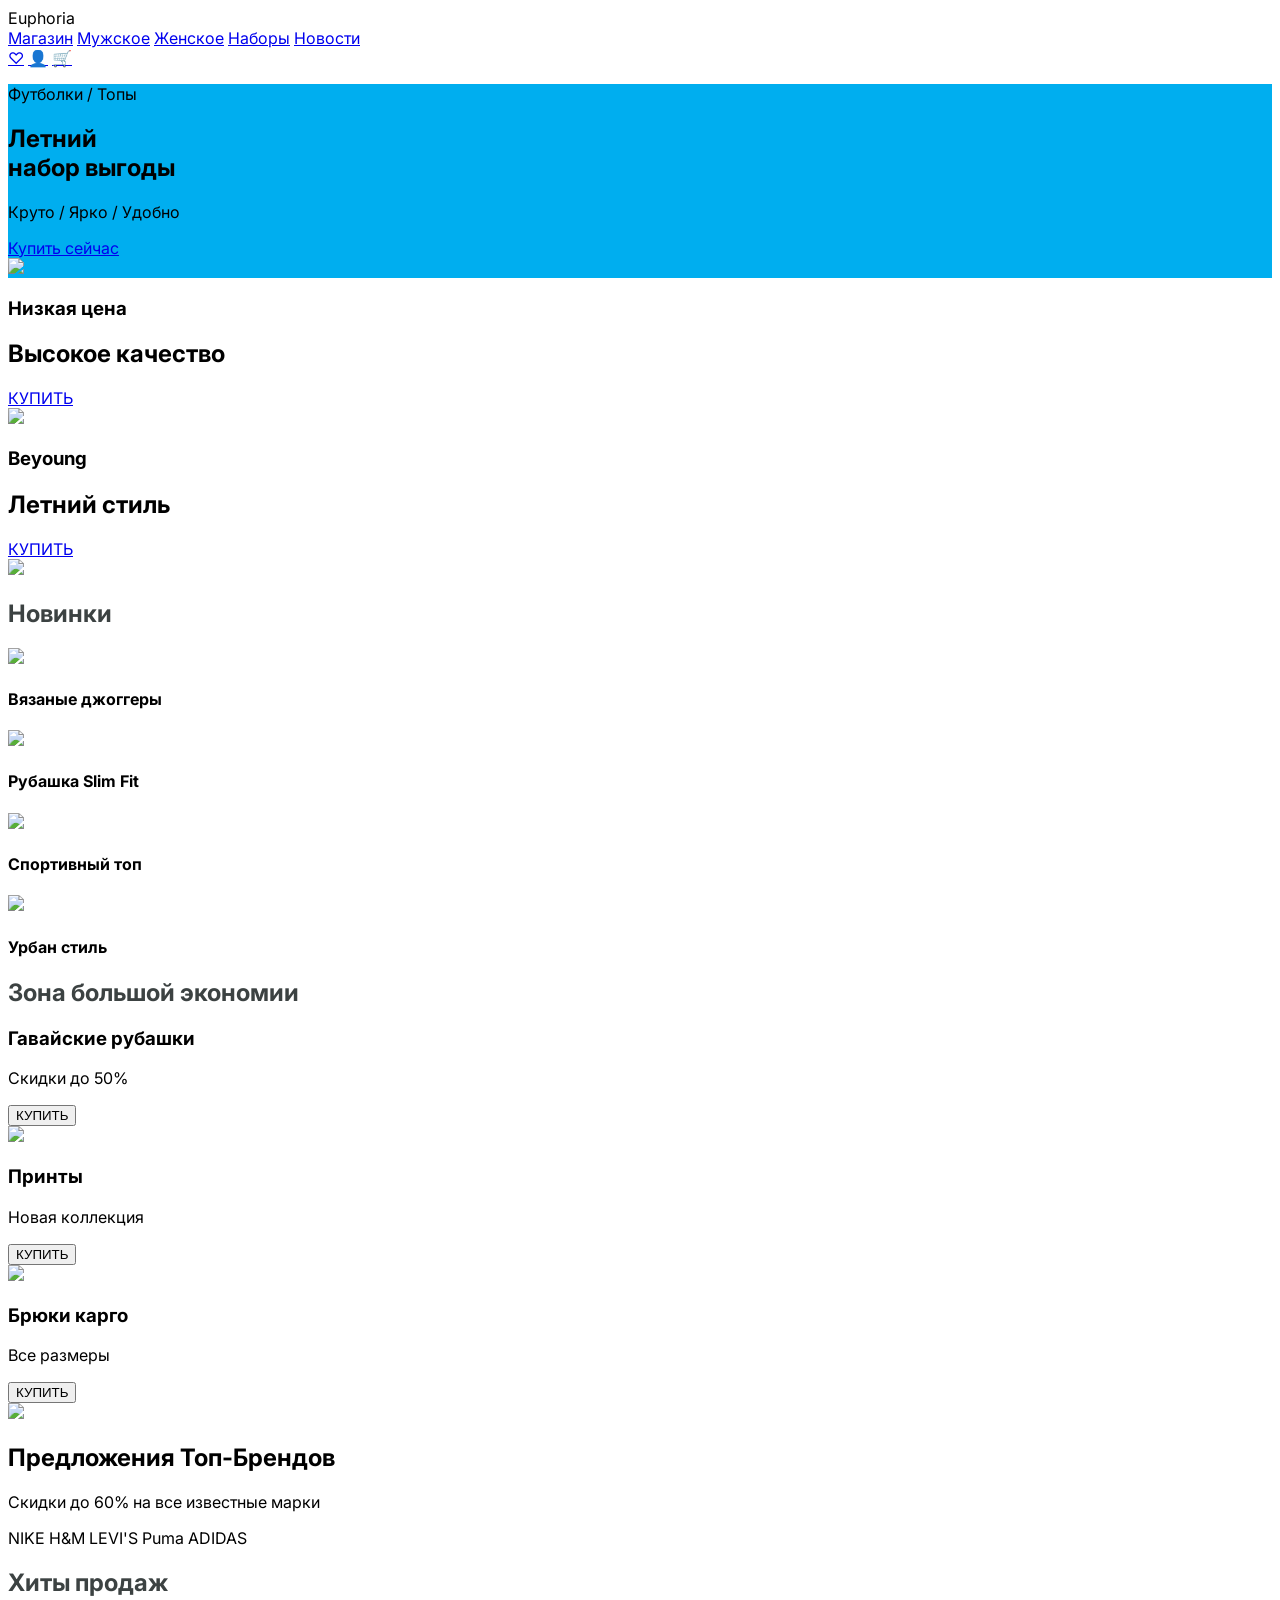
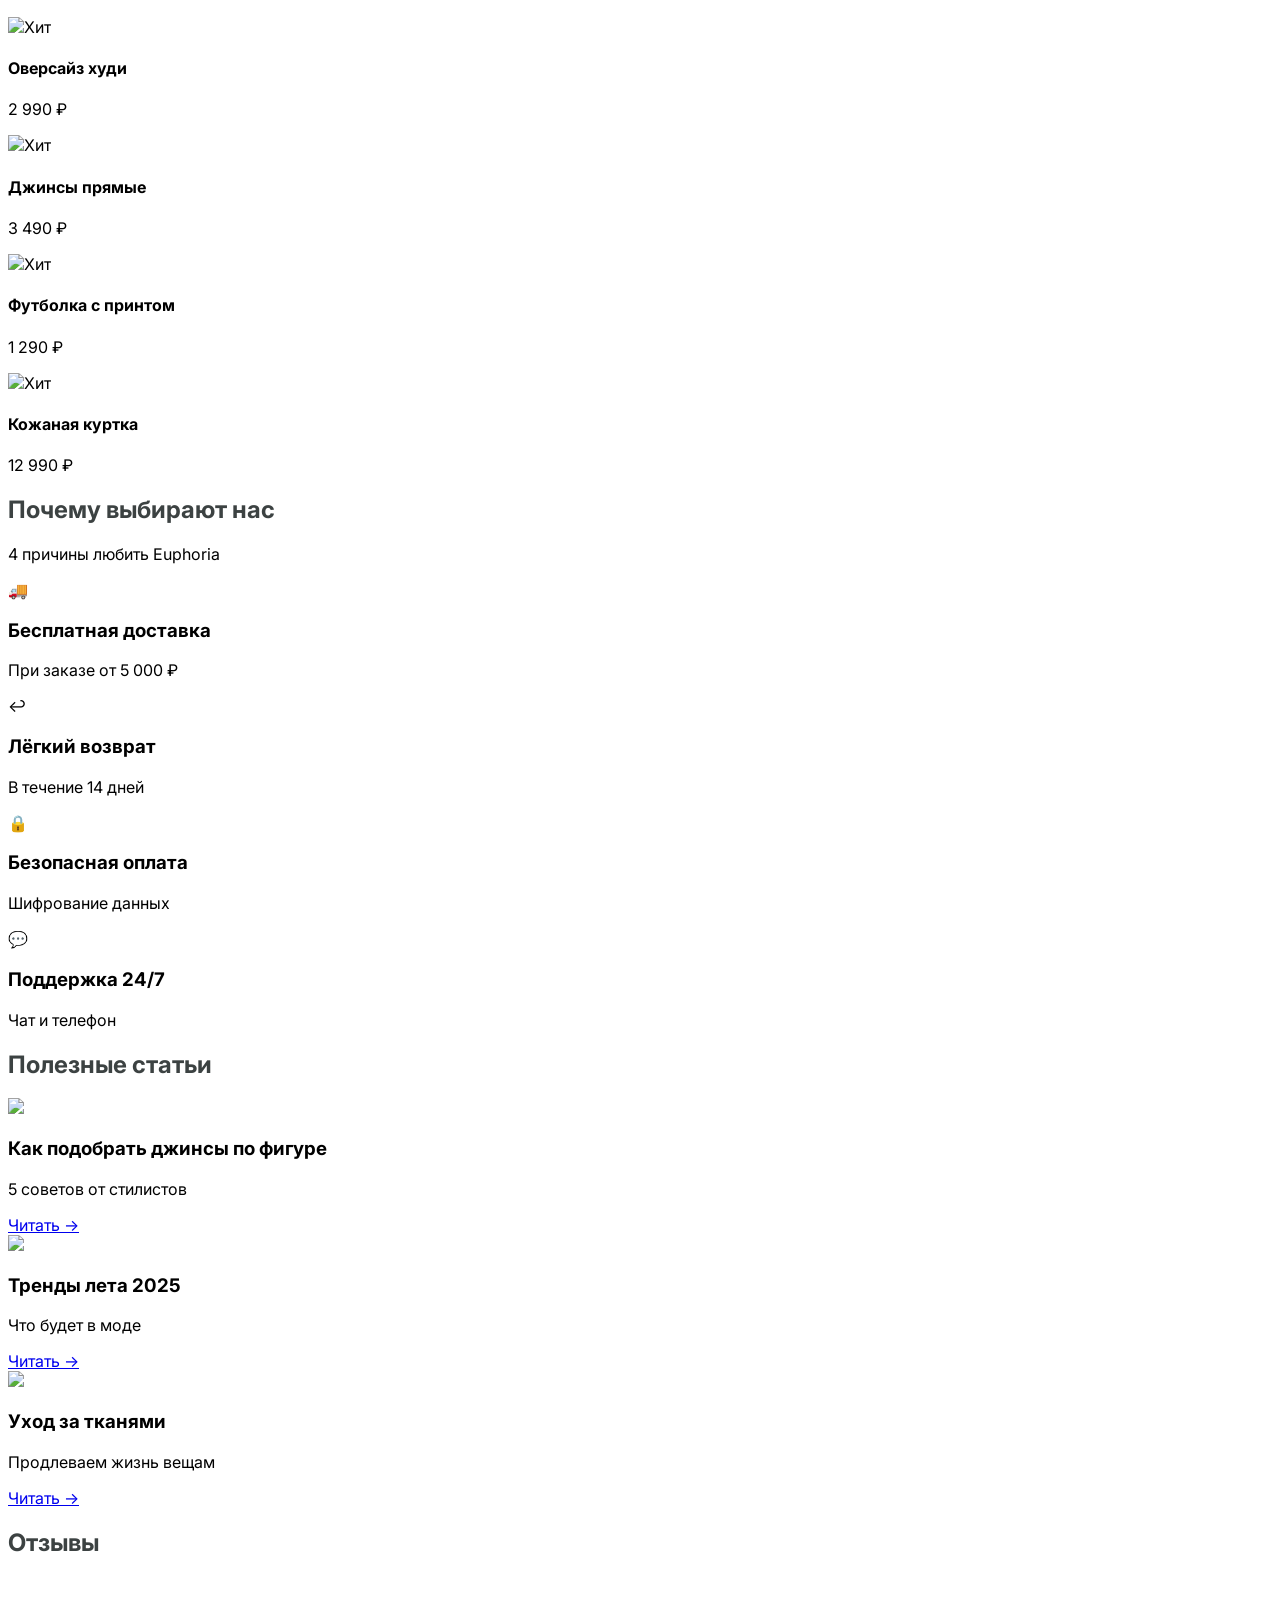
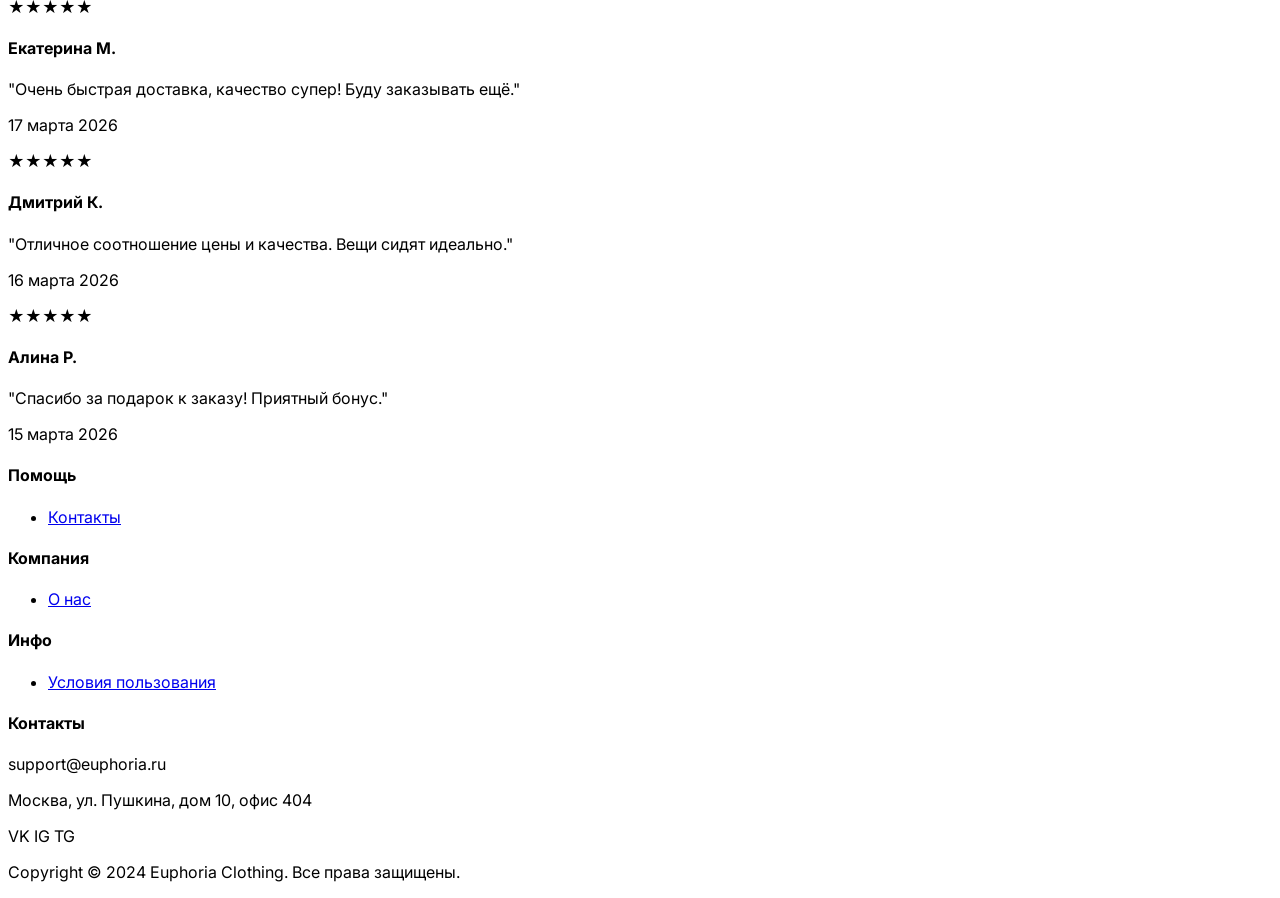
==== index.html @ e45eba12 "Add files via upload" ====
<!DOCTYPE html>
<html lang="ru">
<head>
    <meta charset="UTF-8">
    <meta name="viewport" content="width=device-width, initial-scale=1.0">
    <title>Euphoria — Магазин одежды</title>
    <script src="https://cdn.tailwindcss.com"></script>
    <link href="https://fonts.googleapis.com/css2?family=Inter:wght@300;400;600;700;800&display=swap" rel="stylesheet">
    <style>
        body { font-family: 'Inter', sans-serif; }
        .hero-bg { background-color: #00AEEF; }
        .text-brand { color: #3C4242; }
    </style>
</head>
<body class="bg-white text-gray-800">

    <header class="border-b sticky top-0 bg-white z-50">
    <div class="container mx-auto px-4 py-4 flex items-center text-sm md:text-base">
        
        <div class="flex items-center space-x-14"> 
            <div class="text-3xl font-black tracking-tighter text-black italic">Euphoria</div>
            <nav class="hidden md:flex space-x-6 font-semibold text-gray-500">
                <a href="index.html" class="hover:text-black">Магазин</a>
                <a href="men.html" class="hover:text-black">Мужское</a>
                <a href="women.html" class="hover:text-black">Женское</a>
                <a href="sets.html" class="hover:text-black">Наборы</a>
                <a href="new.html" class="hover:text-black">Новости</a>
            </nav>
        </div>
        <div class="flex items-center space-x-4 ml-auto">
            <div class="flex space-x-4 text-xl">
                <a href="wishlist.html" class="hover:scale-110 transition">♡</a>
                <a href="profile.html" class="hover:scale-110 transition">👤</a>
                <a href="cart.html" class="hover:scale-110 transition">🛒</a>
            </div>
        </div>
    </div>
</header>

    <section class="hero-bg relative h-[400px] md:h-[595px] flex items-center overflow-hidden">
        <div class="container mx-auto px-6 z-10 text-white">
            <p class="text-lg md:text-2xl font-medium mb-2">Футболки / Топы</p>
            <h1 class="text-5xl md:text-7xl font-extrabold mb-4 leading-tight">Летний<br>набор выгоды</h1>
            <p class="text-md md:text-xl mb-8 uppercase tracking-[0.2em] font-light">Круто / Ярко / Удобно</p>
            <a href="women.html" class="bg-white text-black px-10 py-4 rounded-lg font-bold hover:bg-gray-100 transition shadow-lg">Купить сейчас</a>
        </div>
        <div class="absolute right-0 bottom-0 h-full w-full md:w-1/2 bg-cover bg-top">
             <img src="C:\Users\Ilfina\OneDrive\Desktop\462\УП 03 (2026)\картинки\image-Photoroom_imgupscaler.ai_Бета_2K-Photoroom.png">
        </div>
    </section>

    <section class="container mx-auto px-4 py-12 grid md:grid-cols-2 gap-8">
        <div class="rounded-2xl p-10 text-white flex flex-col justify-center h-80 relative overflow-hidden bg-[#F8B62D]">
            <div class="z-10">
                <h3 class="text-xl font-bold mb-1">Низкая цена</h3>
                <h2 class="text-4xl font-black mb-4 uppercase">Высокое качество</h2>
                <a href="#" class="underline font-bold text-lg">КУПИТЬ</a>
            </div>
            <img src="C:\Users\Ilfina\OneDrive\Desktop\462\УП 03 (2026)\картинки\acetone-2026314-104355-836.png" class="absolute right-0 bottom-0 w-1/2 h-full object-cover">
        </div>
        <div class="rounded-2xl p-10 text-white flex flex-col justify-center h-80 relative overflow-hidden bg-[#8E44AD]">
            <div class="z-10">
                <h3 class="text-xl font-bold mb-1">Beyoung</h3>
                <h2 class="text-4xl font-black mb-4 uppercase text-white">Летний стиль</h2>
                <a href="#" class="underline font-bold text-lg">КУПИТЬ</a>
            </div>
            <img src="C:\Users\Ilfina\OneDrive\Desktop\462\УП 03 (2026)\картинки\acetone-2026314-10462-920.png" class="absolute right-0 bottom-0 w-1/2 h-full object-cover">
        </div>
    </section>

    <section class="container mx-auto px-4 py-10">
        <div class="flex items-center mb-10">
            <div class="w-1.5 h-8 bg-[#8A33FD] rounded-full mr-4"></div>
            <h2 class="text-3xl font-bold text-brand">Новинки</h2>
        </div>
        <div class="grid grid-cols-2 md:grid-cols-4 gap-8">
            <div class="group">
                <div class="rounded-xl overflow-hidden mb-4 aspect-[3/4]">
                    <img src="https://i.pinimg.com/736x/69/4b/36/694b367ff5fae0aefccf6f9b3c38980f.jpg" class="w-full h-full object-cover group-hover:scale-105 transition duration-500">
                </div>
                <h4 class="font-bold text-lg">Вязаные джоггеры</h4>
            </div>
            <div class="group">
                <div class="rounded-xl overflow-hidden mb-4 aspect-[3/4]">
                    <img src="https://i.pinimg.com/1200x/1e/c3/07/1ec3077cf5472febc467833d4c1caa9f.jpg" class="w-full h-full object-cover group-hover:scale-105 transition duration-500">
                </div>
                <h4 class="font-bold text-lg">Рубашка Slim Fit</h4>
            </div>
            <div class="group">
                <div class="rounded-xl overflow-hidden mb-4 aspect-[3/4]">
                    <img src="https://i.pinimg.com/736x/17/94/20/1794204fac8ac248eaf88c1b9683da49.jpg" class="w-full h-full object-cover group-hover:scale-105 transition duration-500">
                </div>
                <h4 class="font-bold text-lg">Спортивный топ</h4>
            </div>
            <div class="group">
                <div class="rounded-xl overflow-hidden mb-4 aspect-[3/4]">
                    <img src="https://i.pinimg.com/736x/e4/c8/c7/e4c8c794a8a61cd753e34ac4e96b96db.jpg" class="w-full h-full object-cover group-hover:scale-105 transition duration-500">
                </div>
                <h4 class="font-bold text-lg">Урбан стиль</h4>
            </div>
        </div>
    </section>

    <section class="container mx-auto px-4 py-10">
        <div class="flex items-center mb-10">
            <div class="w-1.5 h-8 bg-[#8A33FD] rounded-full mr-4"></div>
            <h2 class="text-3xl font-bold text-brand">Зона большой экономии</h2>
        </div>
        <div class="grid grid-cols-1 md:grid-cols-3 gap-6 mb-6">
            <div class="bg-gray-100 rounded-xl relative flex items-center p-8 overflow-hidden h-72">
                <div class="z-10 w-1/2">
                    <h3 class="text-xl font-bold">Гавайские рубашки</h3>
                    <p class="text-xs mb-4">Скидки до 50%</p>
                    <button class="border-2 border-black px-4 py-1 text-sm font-bold rounded">КУПИТЬ</button>
                </div>
                <img src="https://i.pinimg.com/1200x/ed/c9/ed/edc9ed3381c30095bcae58905c6e1f10.jpg" class="absolute right-0 h-full w-1/2 object-cover">
            </div>
            <div class="bg-blue-50 rounded-xl relative flex items-center p-8 overflow-hidden h-72">
                <div class="z-10 w-1/2">
                    <h3 class="text-xl font-bold">Принты</h3>
                    <p class="text-xs mb-4">Новая коллекция</p>
                    <button class="border-2 border-black px-4 py-1 text-sm font-bold rounded">КУПИТЬ</button>
                </div>
                <img src="https://i.pinimg.com/1200x/32/99/8d/32998d124e88af575485da9bb38c3979.jpg" class="absolute right-0 h-full w-1/2 object-cover">
            </div>
            <div class="bg-pink-50 rounded-xl relative flex items-center p-8 overflow-hidden h-72">
                <div class="z-10 w-1/2">
                    <h3 class="text-xl font-bold">Брюки карго</h3>
                    <p class="text-xs mb-4">Все размеры</p>
                    <button class="border-2 border-black px-4 py-1 text-sm font-bold rounded">КУПИТЬ</button>
                </div>
                <img src="https://i.pinimg.com/1200x/24/45/5c/24455cb04cc901728c7d05b092e1ec19.jpg" class="absolute right-0 h-full w-1/2 object-cover">
            </div>
        </div>
    </section>

    <section class="container mx-auto px-4 py-14 bg-[#3C4242] rounded-3xl my-16 text-white text-center">
        <h2 class="text-4xl font-black mb-4 italic">Предложения Топ-Брендов</h2>
        <p class="text-gray-300 mb-10 text-lg">Скидки до <span class="text-yellow-400 font-bold">60%</span> на все известные марки</p>
        <div class="flex flex-wrap justify-center gap-10 items-center opacity-80">
            <span class="text-4xl font-black tracking-tighter">NIKE</span>
            <span class="text-4xl font-serif italic">H&M</span>
            <span class="text-4xl font-bold underline">LEVI'S</span>
            <span class="text-4xl font-black uppercase italic">Puma</span>
            <span class="text-4xl font-sans font-bold">ADIDAS</span>
        </div>
    </section>

    <section class="container mx-auto px-4 py-10">
        <div class="flex items-center mb-10">
            <div class="w-1.5 h-8 bg-[#8A33FD] rounded-full mr-4"></div>
            <h2 class="text-3xl font-bold text-brand">Хиты продаж</h2>
        </div>
        <div class="grid grid-cols-2 md:grid-cols-4 gap-8">
            <div class="group">
                <div class="rounded-xl overflow-hidden mb-4 aspect-[3/4] bg-gray-100">
                    <img src="https://i.pinimg.com/736x/1e/30/3e/1e303ee23fb45f350ff94e1478e6b639.jpg" class="w-full h-full object-cover group-hover:scale-105 transition duration-500" alt="Хит">
                </div>
                <h4 class="font-bold text-lg">Оверсайз худи</h4>
                <p class="text-gray-500">2 990 ₽</p>
            </div>
            <div class="group">
                <div class="rounded-xl overflow-hidden mb-4 aspect-[3/4] bg-gray-100">
                    <img src="https://i.pinimg.com/736x/30/e2/d2/30e2d26b43ecf3f87aafa5f9e12e909c.jpg" class="w-full h-full object-cover group-hover:scale-105 transition duration-500" alt="Хит">
                </div>
                <h4 class="font-bold text-lg">Джинсы прямые</h4>
                <p class="text-gray-500">3 490 ₽</p>
            </div>
            <div class="group">
                <div class="rounded-xl overflow-hidden mb-4 aspect-[3/4] bg-gray-100">
                    <img src="https://i.pinimg.com/736x/49/35/c2/4935c20faba7dfa0c5df21f5614ea89a.jpg" class="w-full h-full object-cover group-hover:scale-105 transition duration-500" alt="Хит">
                </div>
                <h4 class="font-bold text-lg">Футболка с принтом</h4>
                <p class="text-gray-500">1 290 ₽</p>
            </div>
            <div class="group">
                <div class="rounded-xl overflow-hidden mb-4 aspect-[3/4] bg-gray-100">
                    <img src="https://i.pinimg.com/736x/22/c5/7b/22c57b231bfe81ec1802624fe152f7bb.jpg" class="w-full h-full object-cover group-hover:scale-105 transition duration-500" alt="Хит">
                </div>
                <h4 class="font-bold text-lg">Кожаная куртка</h4>
                <p class="text-gray-500">12 990 ₽</p>
            </div>
        </div>
    </section>

    <section class="container mx-auto px-4 py-16 bg-gray-50 rounded-3xl my-8">
        <div class="text-center mb-12">
            <h2 class="text-4xl font-black text-brand">Почему выбирают нас</h2>
            <p class="text-gray-500 mt-2">4 причины любить Euphoria</p>
        </div>
        <div class="grid grid-cols-1 sm:grid-cols-2 lg:grid-cols-4 gap-8">
            <div class="text-center">
                <div class="w-20 h-20 bg-[#8A33FD] rounded-full flex items-center justify-center text-white text-3xl mx-auto mb-4">🚚</div>
                <h3 class="font-bold text-xl mb-2">Бесплатная доставка</h3>
                <p class="text-gray-500">При заказе от 5 000 ₽</p>
            </div>
            <div class="text-center">
                <div class="w-20 h-20 bg-[#8A33FD] rounded-full flex items-center justify-center text-white text-3xl mx-auto mb-4">↩️</div>
                <h3 class="font-bold text-xl mb-2">Лёгкий возврат</h3>
                <p class="text-gray-500">В течение 14 дней</p>
            </div>
            <div class="text-center">
                <div class="w-20 h-20 bg-[#8A33FD] rounded-full flex items-center justify-center text-white text-3xl mx-auto mb-4">🔒</div>
                <h3 class="font-bold text-xl mb-2">Безопасная оплата</h3>
                <p class="text-gray-500">Шифрование данных</p>
            </div>
            <div class="text-center">
                <div class="w-20 h-20 bg-[#8A33FD] rounded-full flex items-center justify-center text-white text-3xl mx-auto mb-4">💬</div>
                <h3 class="font-bold text-xl mb-2">Поддержка 24/7</h3>
                <p class="text-gray-500">Чат и телефон</p>
            </div>
        </div>
    </section>

    <section class="container mx-auto px-4 py-12">
        <div class="flex items-center mb-10">
            <div class="w-1.5 h-8 bg-[#8A33FD] rounded-full mr-4"></div>
            <h2 class="text-3xl font-bold text-brand">Полезные статьи</h2>
        </div>
        <div class="grid md:grid-cols-3 gap-8">
            <div class="border rounded-2xl overflow-hidden shadow-sm">
                <img src="https://i.pinimg.com/736x/44/6d/7c/446d7cdc28e327f4560cec2f85500d4c.jpg" class="h-60 w-full object-cover">
                <div class="p-6">
                    <h3 class="font-bold text-xl mb-2">Как подобрать джинсы по фигуре</h3>
                    <p class="text-gray-500 text-sm">5 советов от стилистов</p>
                    <a href="#" class="inline-block mt-4 text-[#8A33FD] font-semibold">Читать →</a>
                </div>
            </div>
            <div class="border rounded-2xl overflow-hidden shadow-sm">
                <img src="https://stockmann.ru/istk/gkfCGMcc7wfO-1Cp0CjFJY4wLw80wl8hrjmFglQkZjc/rs:fill:747::1/g:no/bG9jYWw6Ly8vdXBsb2FkLy9jbXMvc3RhdGljL2Zhc2hpb24tYmxvZy9hcnRpY2xlLzY2Mjc1NjIyMGE1Zjc4MGY4NjA3ZmNmMS9ibG9jay82NjI3NTdmYzk3OGQ1OTEwOTUwNDQzYjQvVzdnektGaW5JVGo0akxLV0FuMUJZS0wzUFJZaFk3OWVOT2U4YzR2Zi5qcGc.jpg" class="h-60 w-full object-cover">
                <div class="p-6">
                    <h3 class="font-bold text-xl mb-2">Тренды лета 2025</h3>
                    <p class="text-gray-500 text-sm">Что будет в моде</p>
                    <a href="#" class="inline-block mt-4 text-[#8A33FD] font-semibold">Читать →</a>
                </div>
            </div>
            <div class="border rounded-2xl overflow-hidden shadow-sm">
                <img src="https://i.pinimg.com/1200x/f1/fb/cb/f1fbcbd95c87b4a4bcc59ceda86d2038.jpg" class="h-60 w-full object-cover">
                <div class="p-6">
                    <h3 class="font-bold text-xl mb-2">Уход за тканями</h3>
                    <p class="text-gray-500 text-sm">Продлеваем жизнь вещам</p>
                    <a href="#" class="inline-block mt-4 text-[#8A33FD] font-semibold">Читать →</a>
                </div>
            </div>
        </div>
    </section>


   <section class="container mx-auto px-6 py-12 mb-12">
    <div class="flex items-center mb-10">
        <div class="w-1.5 h-8 bg-[#8A33FD] rounded-full mr-4"></div>
        <h2 class="text-3xl font-bold text-brand">Отзывы</h2><br>
    </div>
    <div class="grid md:grid-cols-3 gap-6">
        <div class="border p-8 rounded-2xl shadow-sm">
            <div class="flex space-x-1 text-yellow-400 mb-4">★★★★★</div>
            <h4 class="font-bold text-lg mb-2">Екатерина М.</h4>
            <p class="text-gray-500 text-sm italic">"Очень быстрая доставка, качество супер! Буду заказывать ещё."</p>
            <p class="text-gray-400 text-xs mt-3">17 марта 2026</p> 
        </div>
        <div class="border p-8 rounded-2xl shadow-sm">
            <div class="flex space-x-1 text-yellow-400 mb-4">★★★★★</div>
            <h4 class="font-bold text-lg mb-2">Дмитрий К.</h4>
            <p class="text-gray-500 text-sm italic">"Отличное соотношение цены и качества. Вещи сидят идеально."</p>
            <p class="text-gray-400 text-xs mt-3">16 марта 2026</p>
        </div>
        <div class="border p-8 rounded-2xl shadow-sm">
            <div class="flex space-x-1 text-yellow-400 mb-4">★★★★★</div>
            <h4 class="font-bold text-lg mb-2">Алина Р.</h4>
            <p class="text-gray-500 text-sm italic">"Спасибо за подарок к заказу! Приятный бонус."</p>
            <p class="text-gray-400 text-xs mt-3">15 марта 2026</p>
        </div>
    </div>
</section>

    <footer class="bg-[#18181b] text-white py-16 relative overflow-hidden" style="background-image: radial-gradient(rgba(255,255,255,0.03) 1px, transparent 1px); background-size: 30px 30px;">
        <div class="absolute top-0 left-0 w-full h-1 bg-gradient-to-r from-transparent via-purple-500 to-transparent"></div>
        <div class="container mx-auto px-4 grid grid-cols-2 md:grid-cols-4 gap-12 relative z-10">
            <div>
                <h4 class="font-bold text-xl mb-6 tracking-wider relative inline-block after:content-[''] after:absolute after:-bottom-2 after:left-0 after:w-12 after:h-0.5 after:bg-gradient-to-r after:from-purple-500 after:to-pink-500">Помощь</h4>
                <ul class="text-gray-400 space-y-3 text-sm">
                    <li><a href="contacts.html" class="hover:text-white transition-all duration-300 hover:translate-x-1 inline-block">Контакты</a></li>
                </ul>
            </div>
            <div>
                <h4 class="font-bold text-xl mb-6 tracking-wider relative inline-block after:content-[''] after:absolute after:-bottom-2 after:left-0 after:w-12 after:h-0.5 after:bg-gradient-to-r after:from-purple-500 after:to-pink-500">Компания</h4>
                <ul class="text-gray-400 space-y-3 text-sm">
                    <li><a href="about.html" class="hover:text-white transition-all duration-300 hover:translate-x-1 inline-block">О нас</a></li>
                </ul>
            </div>
            <div>
                <h4 class="font-bold text-xl mb-6 tracking-wider relative inline-block after:content-[''] after:absolute after:-bottom-2 after:left-0 after:w-12 after:h-0.5 after:bg-gradient-to-r after:from-purple-500 after:to-pink-500">Инфо</h4>
                <ul class="text-gray-400 space-y-3 text-sm">
                    <li><a href="terms.html" class="hover:text-white transition-all duration-300 hover:translate-x-1 inline-block">Условия пользования</a></li>
                </ul>
            </div>
            <div>
                <h4 class="font-bold text-xl mb-6 tracking-wider relative inline-block after:content-[''] after:absolute after:-bottom-2 after:left-0 after:w-12 after:h-0.5 after:bg-gradient-to-r after:from-purple-500 after:to-pink-500">Контакты</h4>
                <p class="text-gray-400 text-sm mb-3 italic underline decoration-purple-500/30">support@euphoria.ru</p>
                <p class="text-gray-400 text-sm leading-relaxed">Москва, ул. Пушкина, дом 10, офис 404</p>
                <div class="mt-8 flex space-x-4">
                    <span class="w-10 h-10 rounded-full bg-zinc-800 flex items-center justify-center hover:scale-110 hover:bg-gradient-to-r hover:from-blue-600 hover:to-blue-400 cursor-pointer transition-all duration-300 border border-zinc-700 hover:border-transparent text-sm font-medium">VK</span>
                    <span class="w-10 h-10 rounded-full bg-zinc-800 flex items-center justify-center hover:scale-110 hover:bg-gradient-to-r hover:from-pink-600 hover:to-pink-400 cursor-pointer transition-all duration-300 border border-zinc-700 hover:border-transparent text-sm font-medium">IG</span>
                    <span class="w-10 h-10 rounded-full bg-zinc-800 flex items-center justify-center hover:scale-110 hover:bg-gradient-to-r hover:from-sky-500 hover:to-sky-300 cursor-pointer transition-all duration-300 border border-zinc-700 hover:border-transparent text-sm font-medium">TG</span>
                </div>
            </div>
        </div>
        <div class="container mx-auto px-4 mt-16 pt-6 border-t border-zinc-800/50 text-center">
            <p class="text-gray-600 text-xs tracking-[0.3em] uppercase bg-zinc-900/50 py-2 px-4 inline-block rounded-full backdrop-blur-sm">Copyright © 2024 Euphoria Clothing. Все права защищены.</p>
        </div>
    </footer>
</body>
</html>
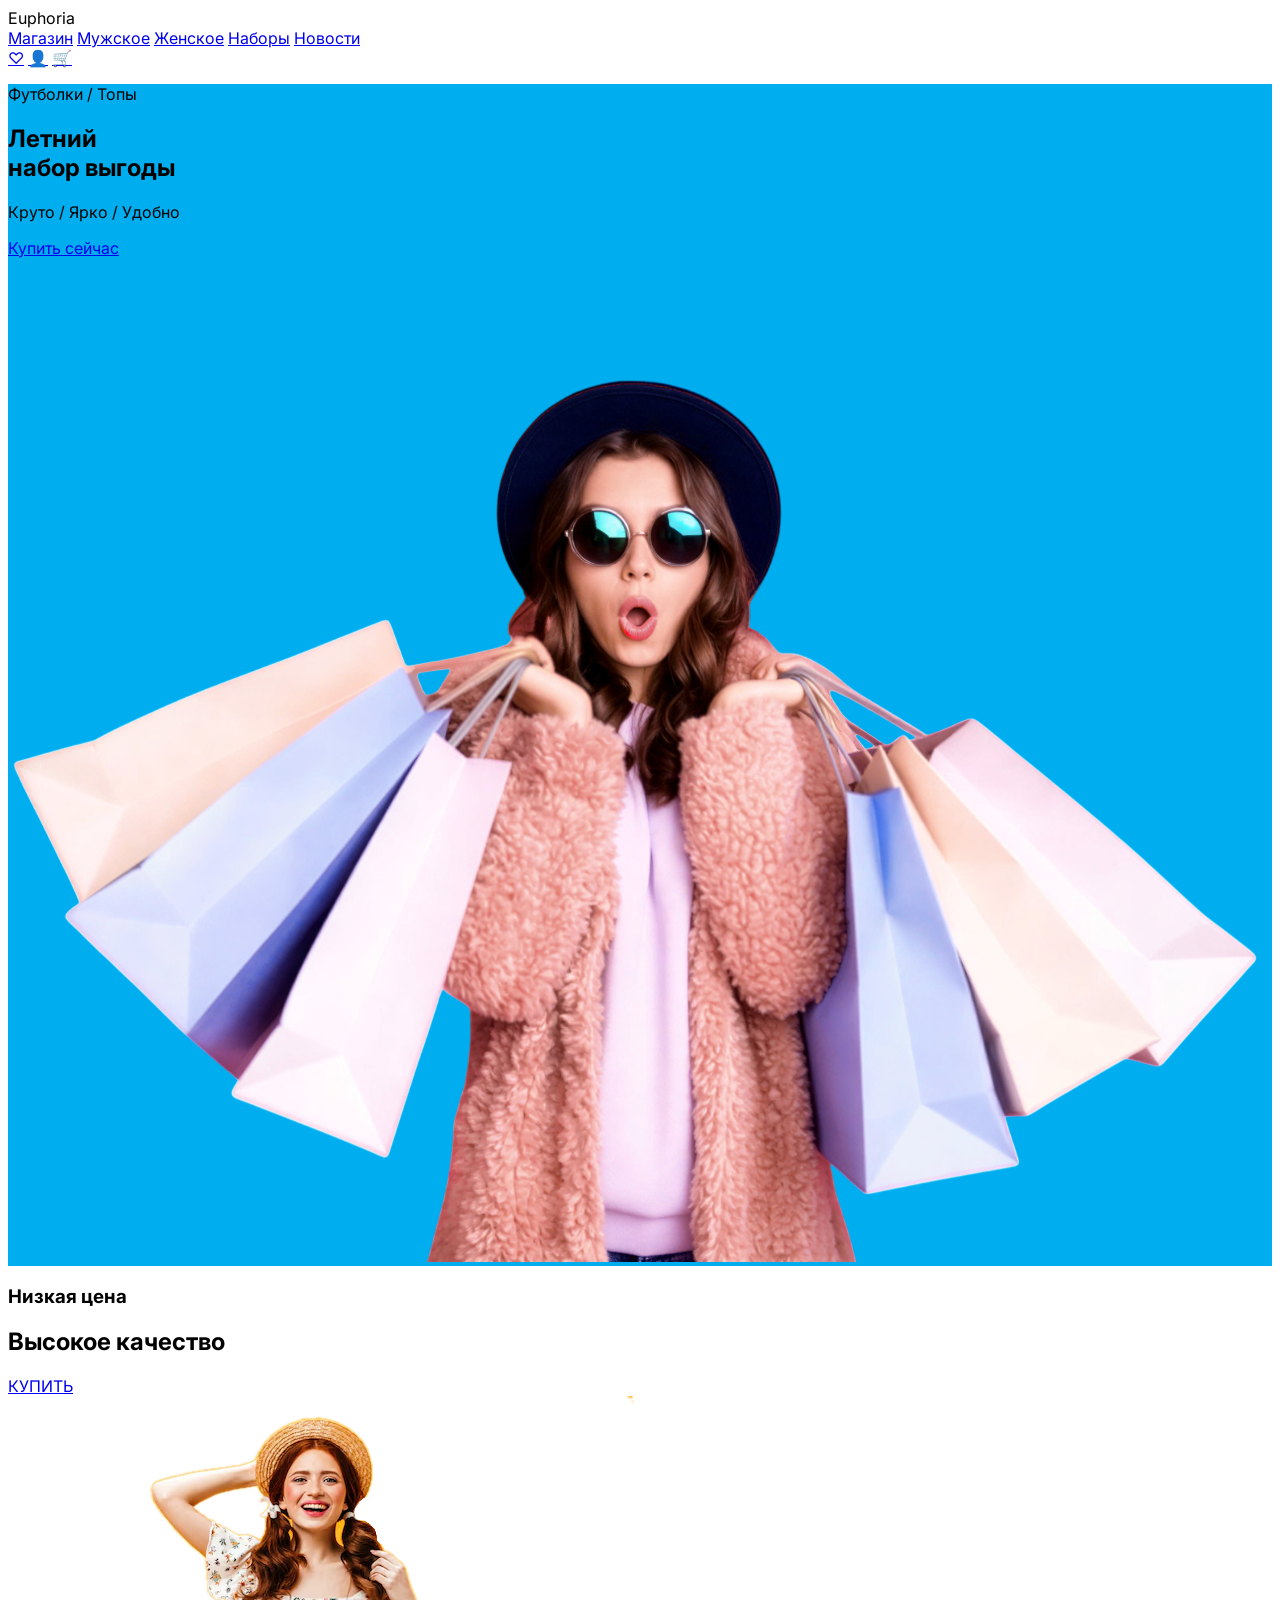
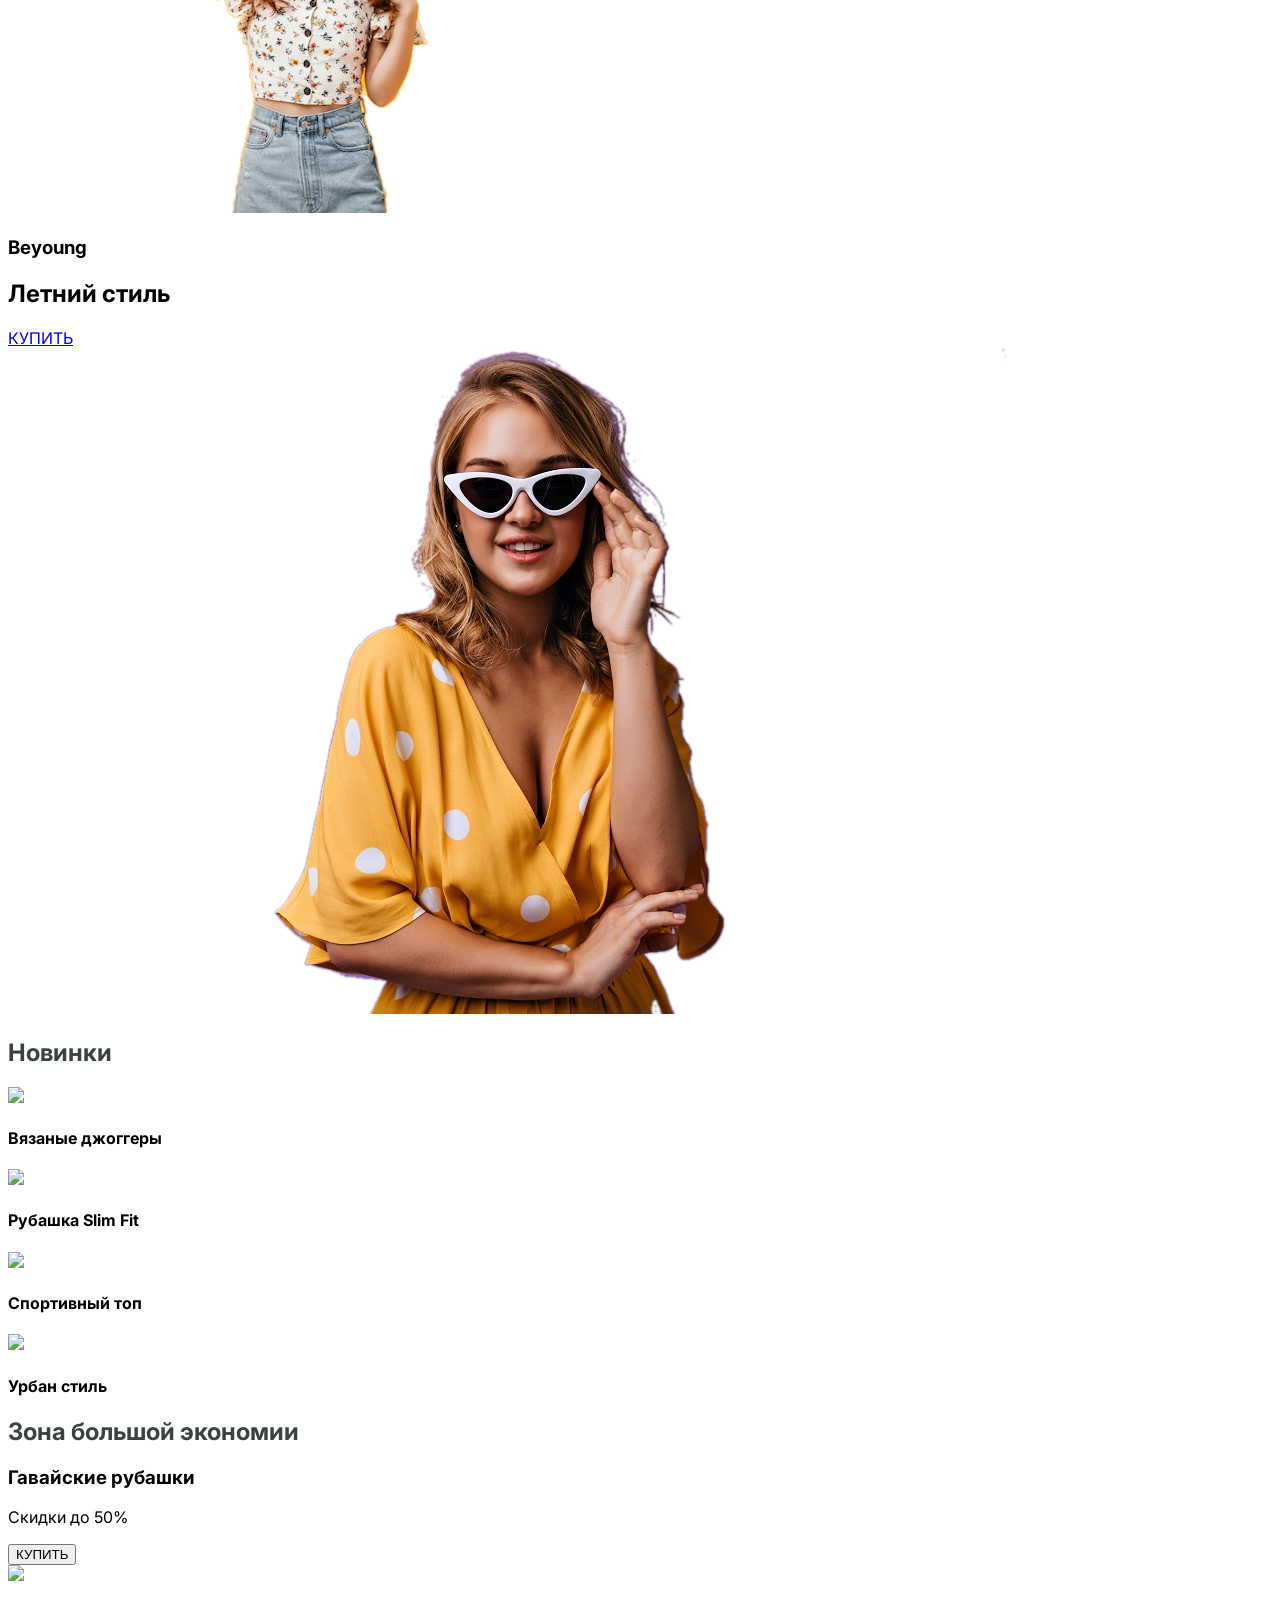
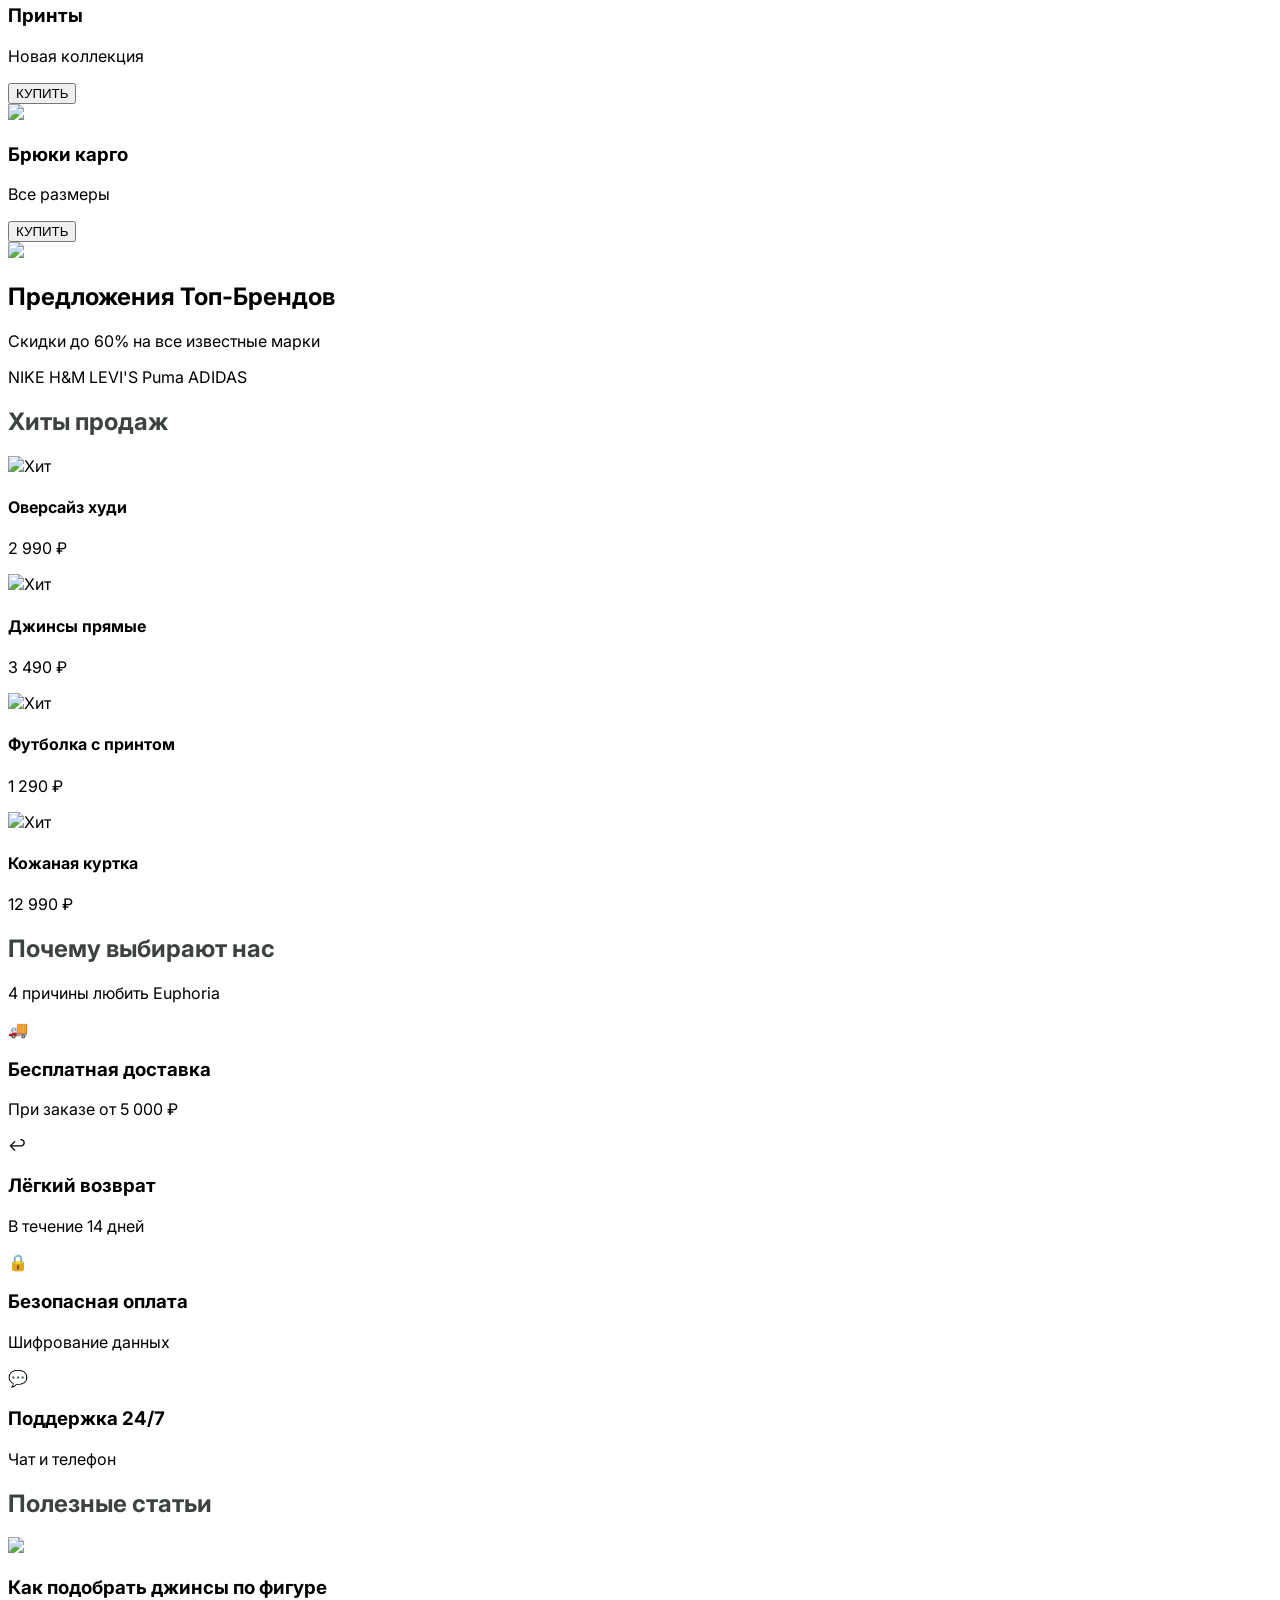
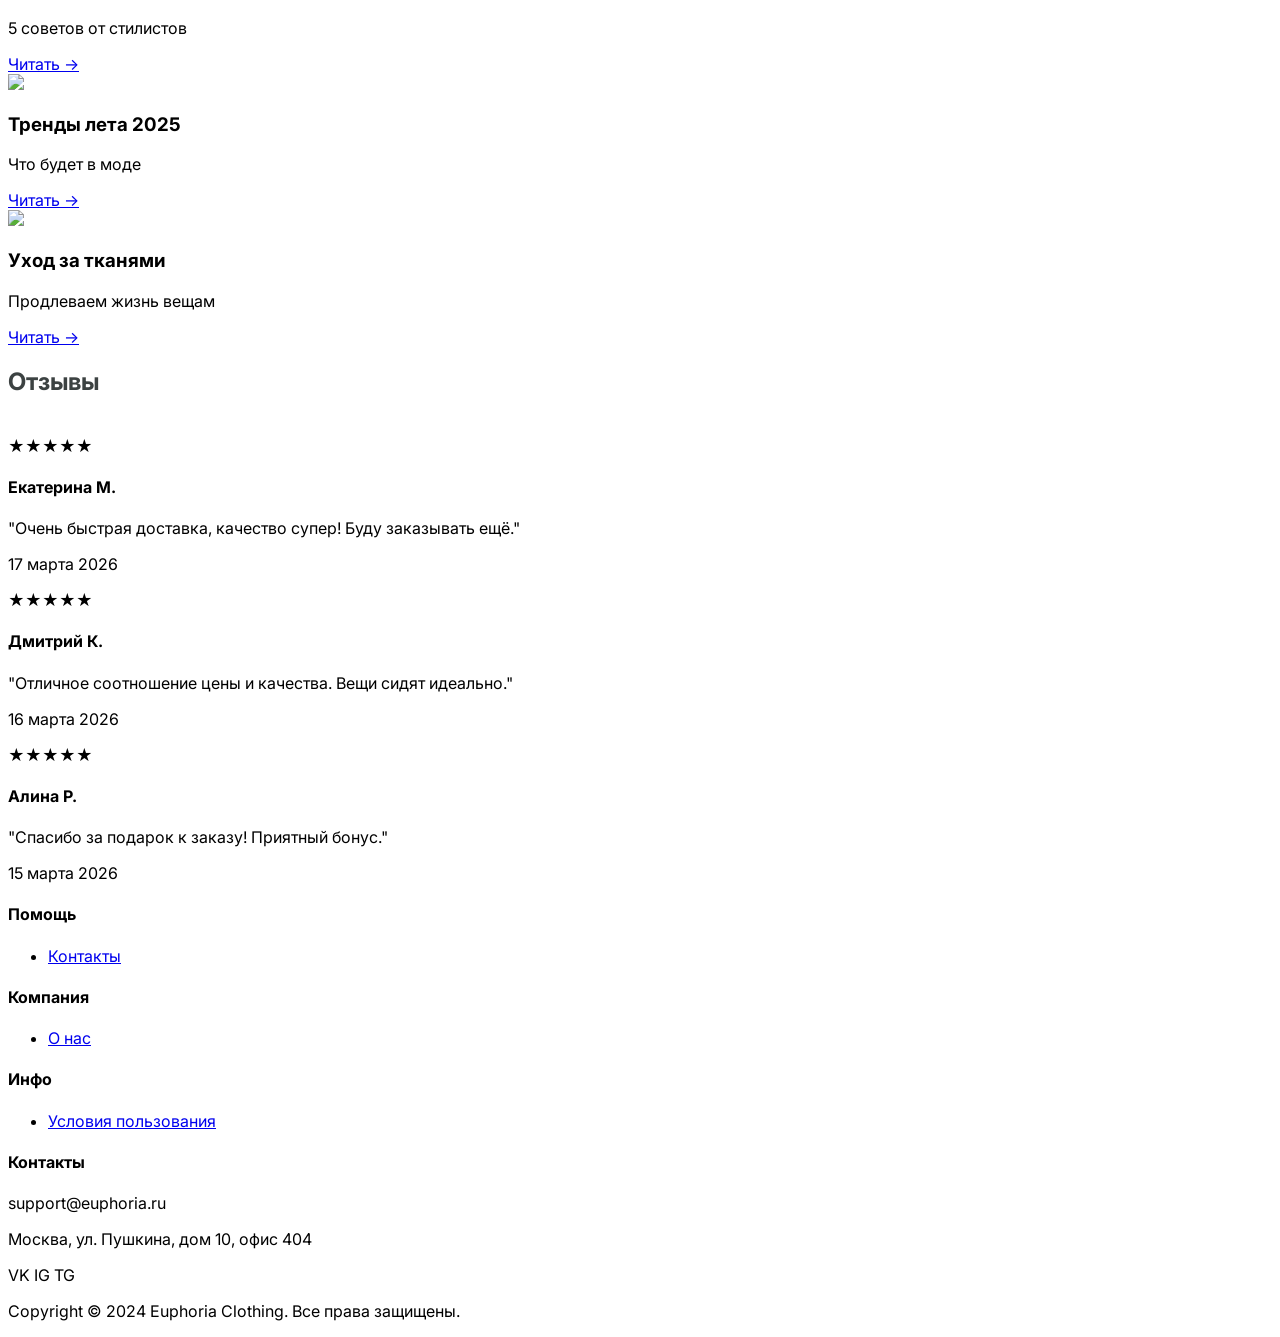
==== commit f8638144: "Update index.html" ====
--- a/index.html
+++ b/index.html
@@ -45,7 +45,7 @@
             <a href="women.html" class="bg-white text-black px-10 py-4 rounded-lg font-bold hover:bg-gray-100 transition shadow-lg">Купить сейчас</a>
         </div>
         <div class="absolute right-0 bottom-0 h-full w-full md:w-1/2 bg-cover bg-top">
-             <img src="C:\Users\Ilfina\OneDrive\Desktop\462\УП 03 (2026)\картинки\image-Photoroom_imgupscaler.ai_Бета_2K-Photoroom.png">
+             <img src="images1.png">
         </div>
     </section>
 
@@ -56,7 +56,7 @@
                 <h2 class="text-4xl font-black mb-4 uppercase">Высокое качество</h2>
                 <a href="#" class="underline font-bold text-lg">КУПИТЬ</a>
             </div>
-            <img src="C:\Users\Ilfina\OneDrive\Desktop\462\УП 03 (2026)\картинки\acetone-2026314-104355-836.png" class="absolute right-0 bottom-0 w-1/2 h-full object-cover">
+            <img src="images2.png" class="absolute right-0 bottom-0 w-1/2 h-full object-cover">
         </div>
         <div class="rounded-2xl p-10 text-white flex flex-col justify-center h-80 relative overflow-hidden bg-[#8E44AD]">
             <div class="z-10">
@@ -64,7 +64,7 @@
                 <h2 class="text-4xl font-black mb-4 uppercase text-white">Летний стиль</h2>
                 <a href="#" class="underline font-bold text-lg">КУПИТЬ</a>
             </div>
-            <img src="C:\Users\Ilfina\OneDrive\Desktop\462\УП 03 (2026)\картинки\acetone-2026314-10462-920.png" class="absolute right-0 bottom-0 w-1/2 h-full object-cover">
+            <img src="images3.png" class="absolute right-0 bottom-0 w-1/2 h-full object-cover">
         </div>
     </section>
 
@@ -310,4 +310,4 @@
         </div>
     </footer>
 </body>
-</html>+</html>
